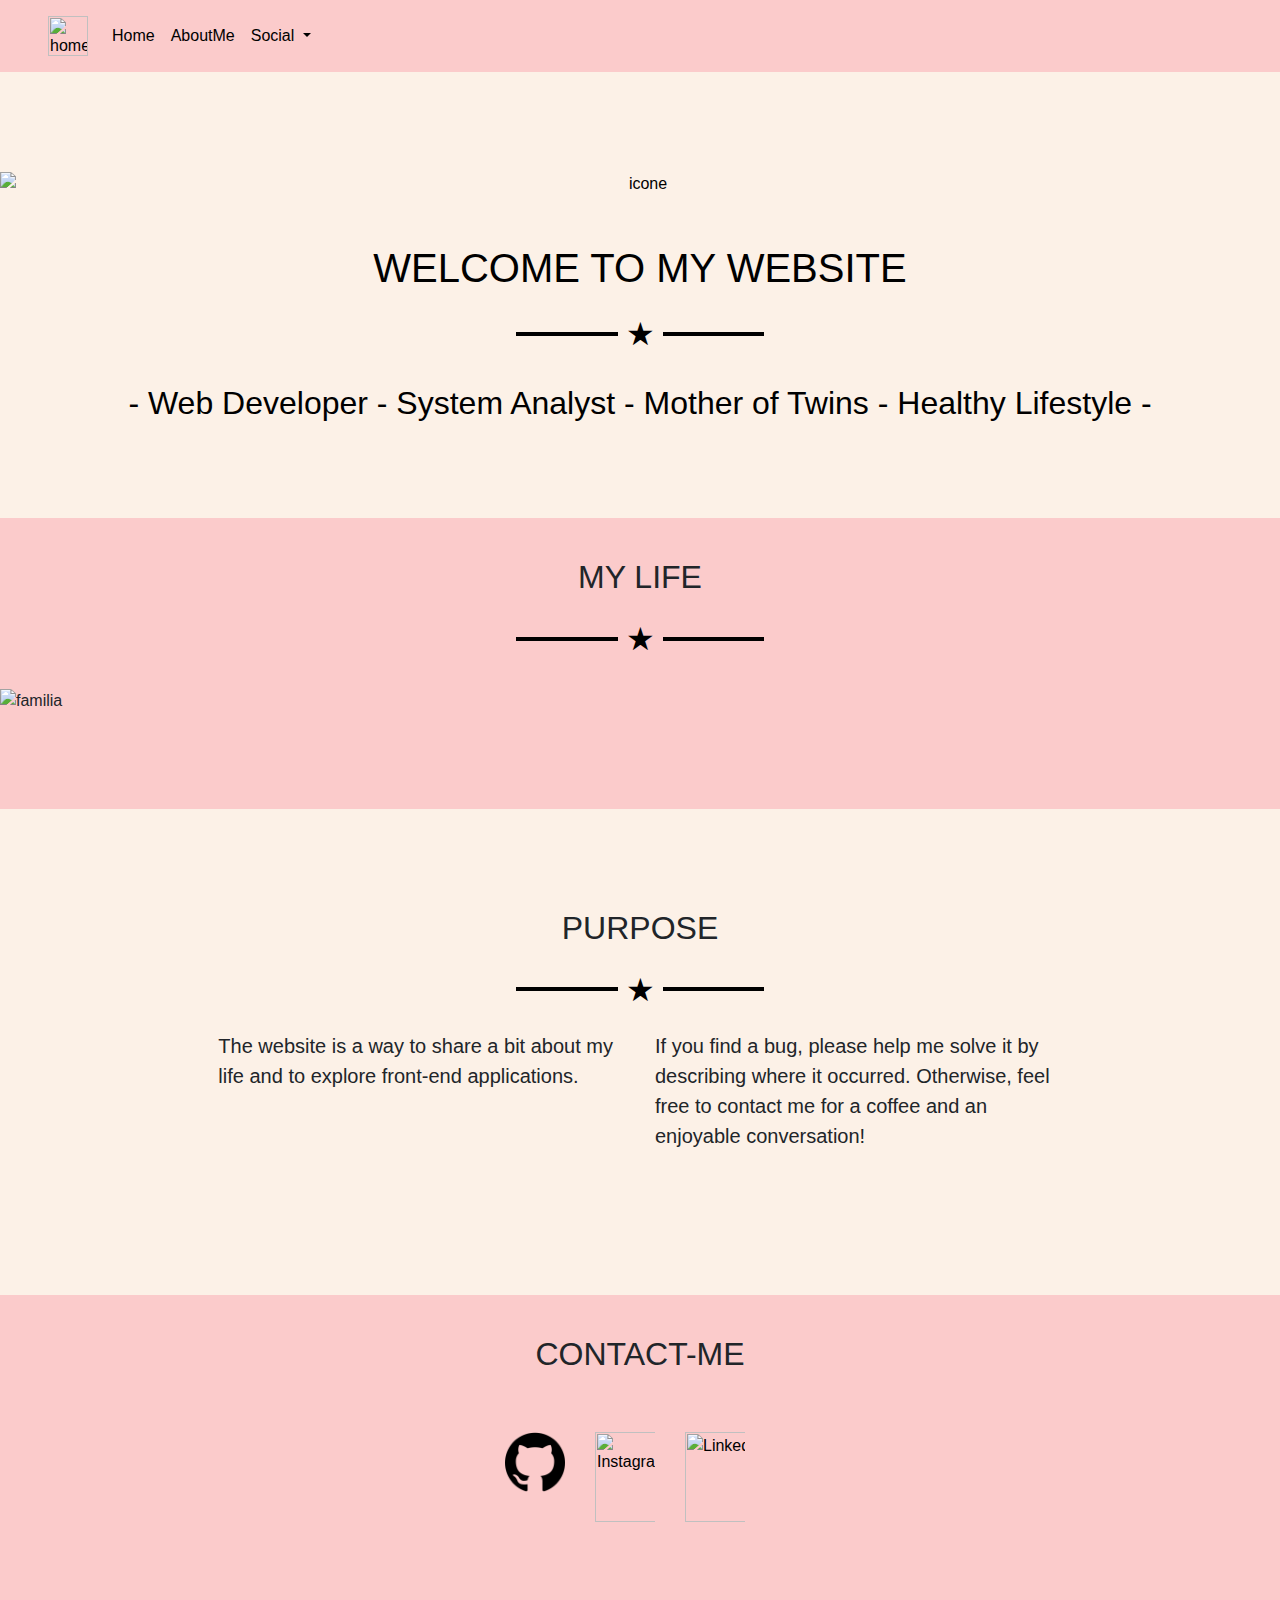
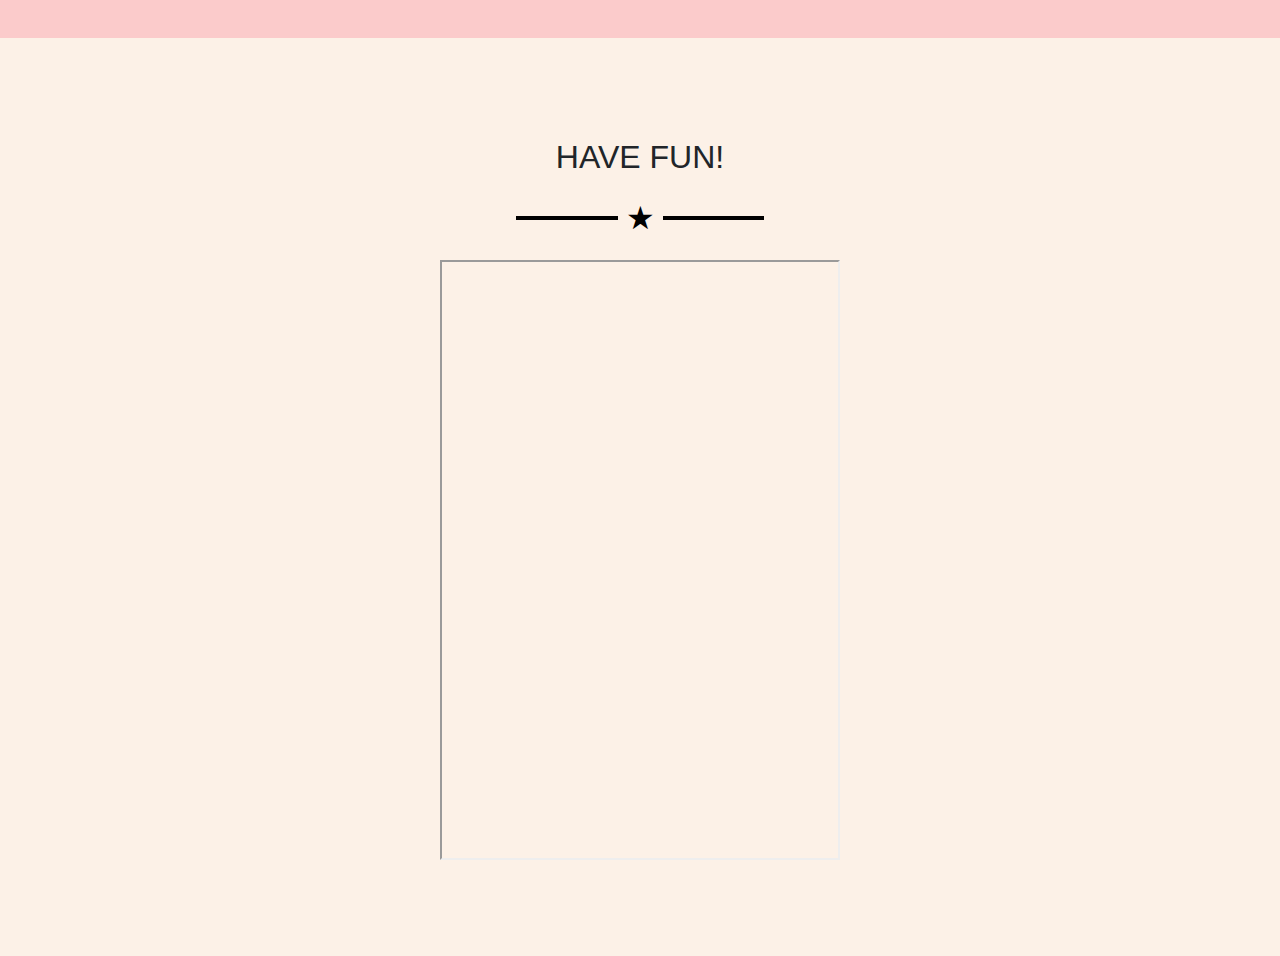
==== index.html @ 4bed3d21 "commit" ====
<html lang="en">
  <head>
    <!-- Required meta tags -->
    <meta charset="utf-8">
    <meta name="viewport" content="width=device-width, initial-scale=1, shrink-to-fit=no">
    <!-- Bootstrap CSS -->
    <link rel="stylesheet" href="https://stackpath.bootstrapcdn.com/bootstrap/4.1.3/css/bootstrap.min.css">
    <link rel="stylesheet" href="./css/home.css">
    <title>Meu Portfolio</title>
    <meta name="viewport" content="width=device-width, initial-scale=1">
    <link rel="icon" src="https://www.cin.ufpe.br/~mlrl2/img/word.png">
  </head> 
  <body id="page-top">
    <nav class="navbar navbar-expand-lg">
          <nav class="navbar">
              <a class="navbar-brand" href="#">
                <a href="./index.html">
                  <img src="https://www.cin.ufpe.br/~mlrl2/img/word.png" width="40" height="40" alt="home">
                </a>
              </a>  
          </nav>      
          <div class="collapse navbar-collapse" id="navbarSupportedContent">
            <ul class="navbar-nav mr-auto">
              <li class="nav-item active">
                <a class="nav-link" href="./index.html">Home<span class="sr-only">(current)</span></a>
              </li>
              <li class="nav-item">
                <a class="nav-link" href="./public/sobre.html">AboutMe</a>
              </li>
              <li class="nav-item dropdown">
                <a class="nav-link dropdown-toggle" href="#" id="navbarDropdown" role="button" data-toggle="dropdown" aria-haspopup="true" aria-expanded="false">
                  Social
                </a>
                <div class="dropdown-menu" aria-labelledby="navbarDropdown">
                  <a class="dropdown-item" target ="_blank" href="https://www.linkedin.com/in/marina-lira/">Linkedin</a>
                  <a class="dropdown-item" target ="_blank" href="https://github.com/mlrl2">Github</a>
                  <a class="dropdown-item" target ="_blank" href="https://www.instagram.com/marinaliira">Instagram</a>
                </div>
              </li>
            </ul>
          </div>
        </nav> 
          <header class="masthead text-color text-center">        
              <div class="container-black">
                <img class="img-fluid mb-5 d-block mx-auto" src="https://cin.ufpe.br/~mlrl2/img/MothersDayCollageC1005_S_72_C_R.png" alt="icone">
                <h1 class="text-uppercase mb-0">WELCOME TO MY WEBSITE</h1>
                <hr class="star-light mb-5">
                <h2 class="font-weight-light mb-0">- Web Developer - System Analyst - Mother of Twins - Healthy Lifestyle - </h2>
              </div>
            </header>
           <section class="AboutMe" id="AboutMe">
            <div class="container-rosa">
              <h2 class="text-center text-uppercase">MY LIFE</h2>
              <hr class="star-dark mb-5">              
            <img class="img-class img-fluid d-block mx-auto" src="https://www.cin.ufpe.br/~mlrl2/img/_One%20father%20is%20more%20than%20a%20hundred%20schoolmasters._.png" alt="familia">              
            </div>               
          </section>
          <section class="bg-primary text-black mb-0" id="about">
            <div class="container-black container-back">
              <h2 class="text-center text-uppercase">PURPOSE</h2>
              <hr class="star-light">
              <div class="row">
                <div class="col-lg-4 ml-auto">
                  <p class="lead mb-5">The website is a way to share a bit about my life and to explore front-end applications.</p>
                </div>
                <div class="col-lg-4 mr-auto">
                  <p class="lead mb-5">If you find a bug, please help me solve it by describing where it occurred. Otherwise, feel free to contact me for a coffee and an enjoyable conversation!</p>
                </div>
              </div>
            </div>
            <div class="container-rosa">
              <h2 class="text-center text-uppercase">contact-me</h2>
              <div id="social">
                <div class="center">
                  <div class="row center">
                    <a href="https://github.com/mlrl2" target ="_blank"><img src="./assets/img/github-logo.png" alt="Github"></a>
                    <a href="https://www.instagram.com/marinaliira/?hl=pt-br"target ="_blank"><img src="https://www.cin.ufpe.br/~mlrl2/img/instagram1.png" alt="Instagram"></a>
                    <a href="https://www.linkedin.com/in/marina-lira-52b287b8/"target ="_blank"><img src="https://www.cin.ufpe.br/~mlrl2/img/linkedin.png" alt="Linkedin"></a>
                  </div>
                </div>
             </div>
            </div>
          </section>
          <section class="Cv">
            <div class="container-black">
              <h2 class="text-center">HAVE FUN!</h2>
              <hr class="star-light">
              <div class="center-frame">
                <iframe src="https://flappybird.io/" width="400" height="600"></iframe>
              </div>
            </div>
          </section>
        <!-- Optional JavaScript -->
    <!-- jQuery first, then Popper.js, then Bootstrap JS -->
    <script src="https://code.jquery.com/jquery-3.3.1.slim.min.js" integrity="sha384-q8i/X+965DzO0rT7abK41JStQIAqVgRVzpbzo5smXKp4YfRvH+8abtTE1Pi6jizo" crossorigin="anonymous"></script>
    <script src="https://cdnjs.cloudflare.com/ajax/libs/popper.js/1.14.3/umd/popper.min.js" integrity="sha384-ZMP7rVo3mIykV+2+9J3UJ46jBk0WLaUAdn689aCwoqbBJiSnjAK/l8WvCWPIPm49" crossorigin="anonymous"></script>
    <script src="https://stackpath.bootstrapcdn.com/bootstrap/4.1.3/js/bootstrap.min.js" integrity="sha384-ChfqqxuZUCnJSK3+MXmPNIyE6ZbWh2IMqE241rYiqJxyMiZ6OW/JmZQ5stwEULTy" crossorigin="anonymous"></script>
  
</body></html>
---- css/home.css ----
hr.star-light,
hr.star-dark {
  max-width: 15rem;
  padding: 0px 0.25em;
  text-align: center;
  border: none;
  border-top: solid 0.25rem;
  margin-top: 2.5rem;
  margin-bottom: 2.5rem;
  margin-left: auto;
  margin-right: auto;
}

hr.star-light:after,
hr.star-dark:after {
  position: relative;
  top: -.8em;
  display: inline-block;
  padding: 0px 0.25em;
  content: "★";
  font-family: FontAwesome;
  font-size: 2em;
}

hr.star-light {
  border-color: black;
}

.star-light:after {
  color: black;
  background-color:rgb(252, 241, 231);
}

hr.star-dark {
  border-color: black;
}

hr.star-dark:after {
  color:black;
  background-color: rgb(251, 203, 203);
}

.container-rosa {
  padding-top: 40px;
  padding-bottom: 6rem;
  background-color: rgb(251, 203, 203);
}
.container-black {
  padding-top: 100px;
  padding-bottom: 6rem;
  background-color: rgb(252, 241, 231);
  align-content: center;
}
.img-class {
  max-width: 100%;
}
.navbar{
  background-color: rgb(251, 203, 203);
}
a{
  color:black;
}
.text-color{
  color: black;
}
.container-back{
  background-color: rgb(252, 241, 231);
}

#social{
  padding-top: 50px;
  padding-bottom: 20px;
  max-width: 100%;
  border-width: medium;
}

#social img{
  width: 90px;
  padding-right: 30px;
}

.center{
  display: flex; 
  justify-content: center; /* Centraliza horizontalmente */
  margin: 0 auto; /* Para garantir que o contêiner em si esteja centralizado */
  width: 100%; 
  
}
.center-frame{
  margin: 0 auto; /* Para centralizar o contêiner */
  width: 400px; /* Largura fixa ou altere conforme necessário */
}
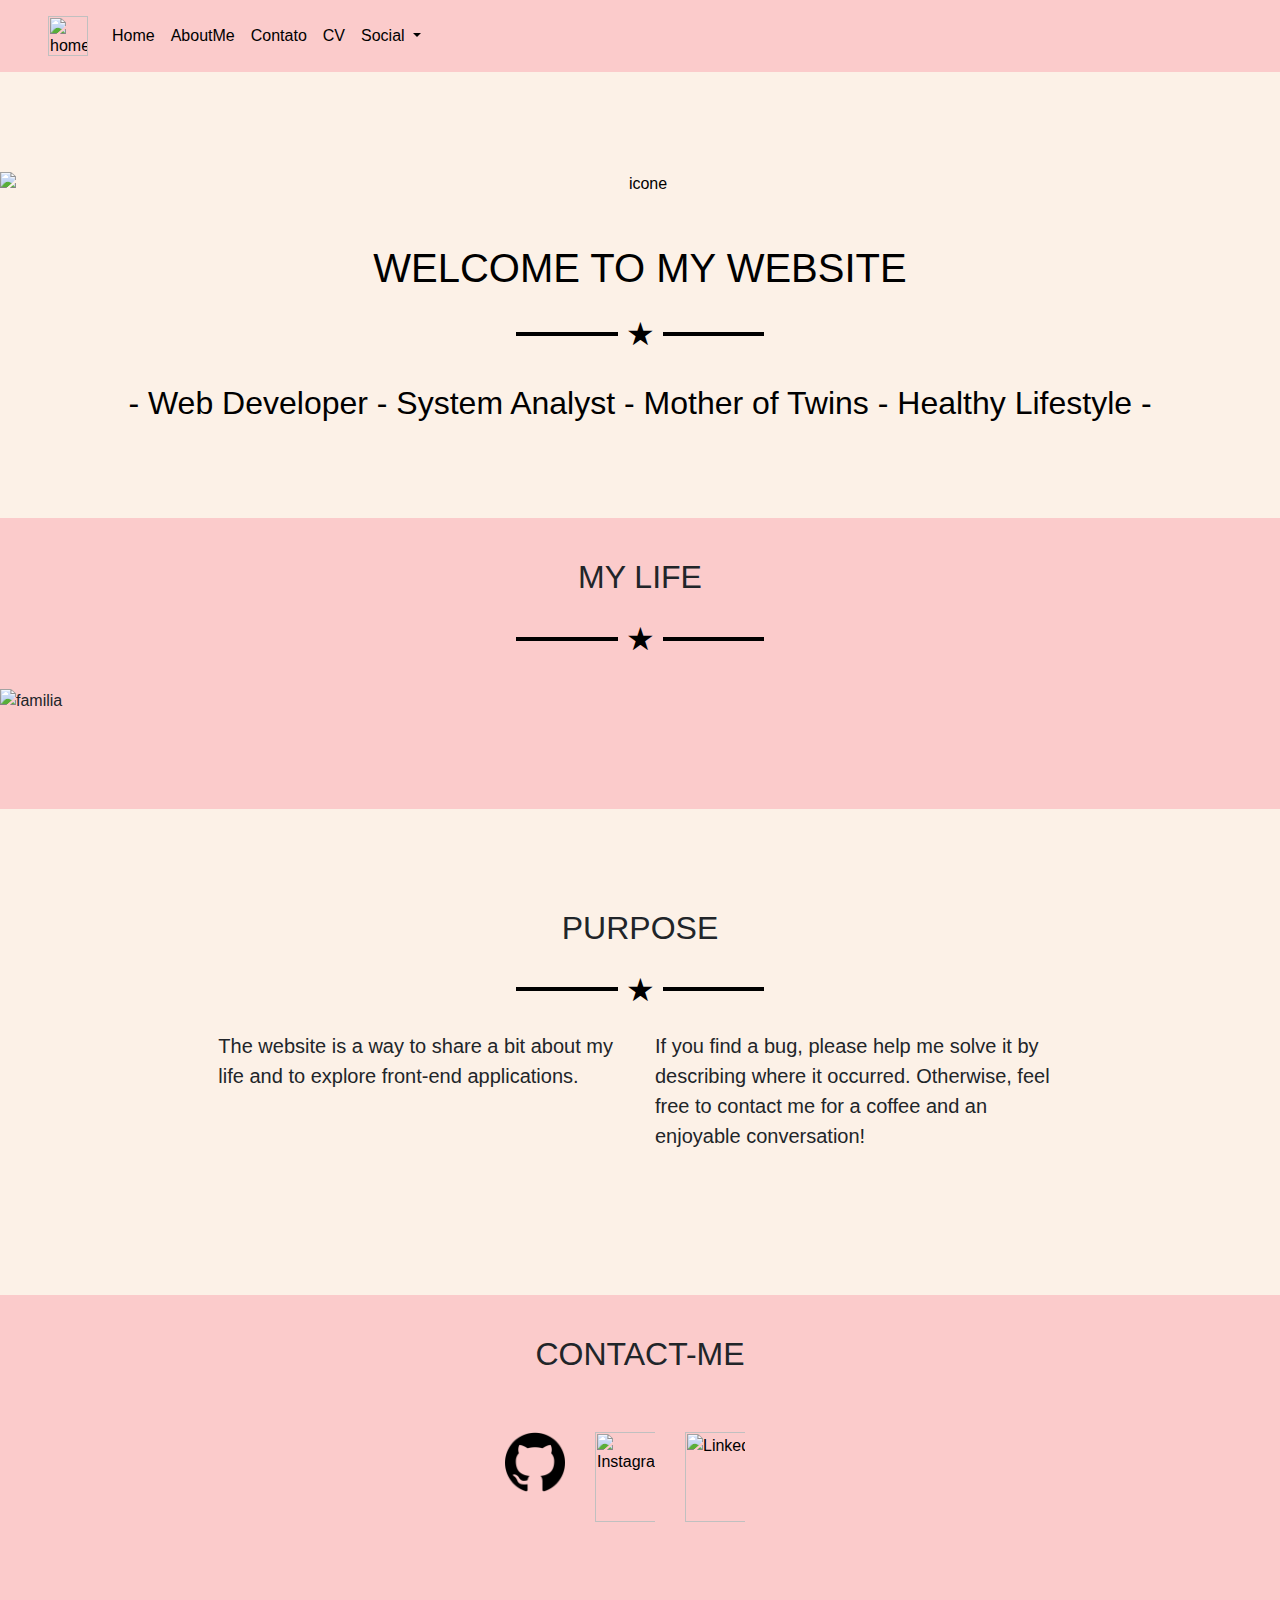
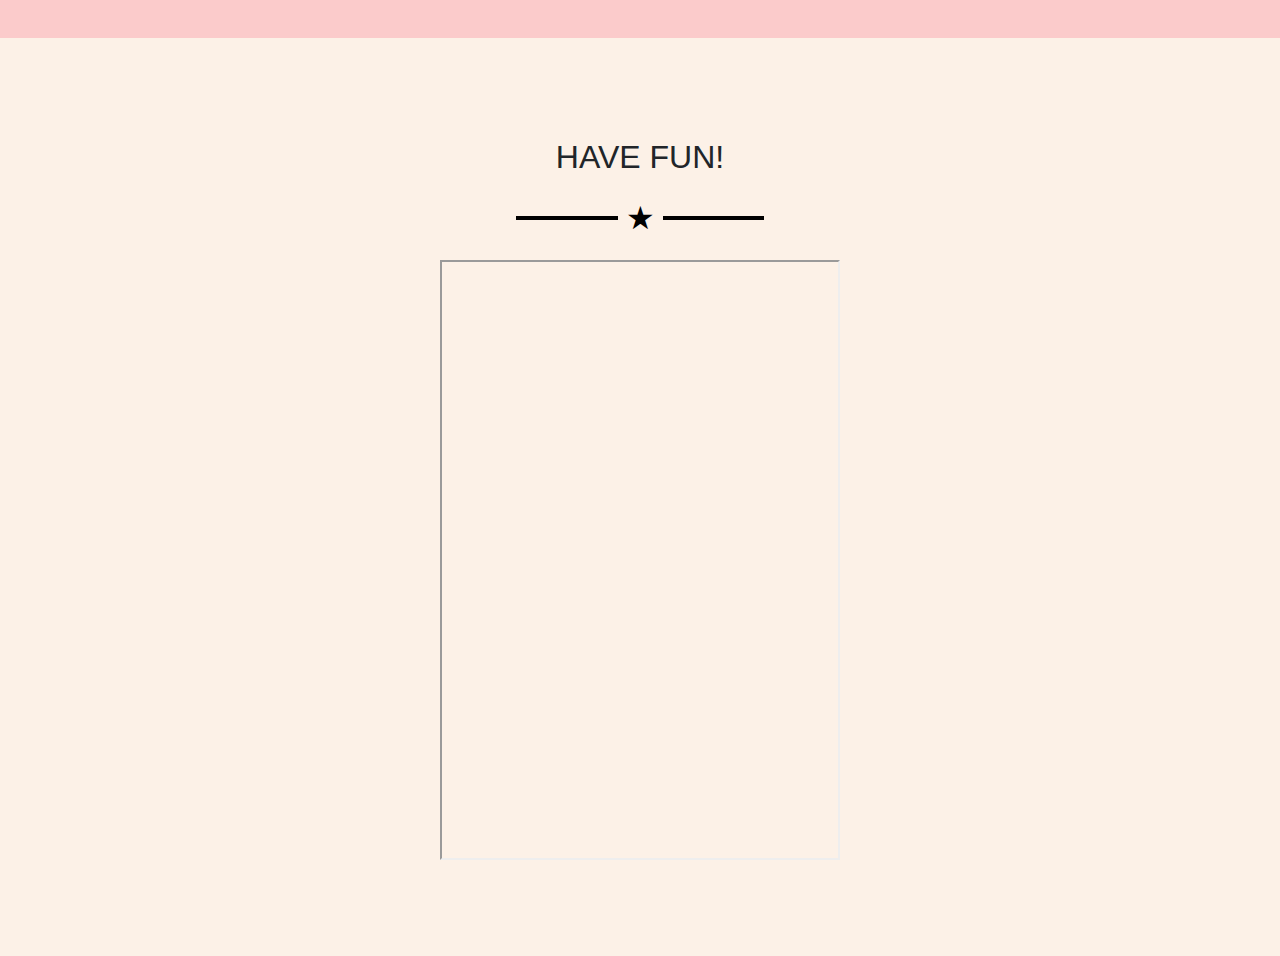
==== commit bbe20254: "Add aba contato" ====
--- a/index.html
+++ b/index.html
@@ -28,12 +28,18 @@
               <li class="nav-item">
                 <a class="nav-link" href="./public/sobre.html">AboutMe</a>
               </li>
+              <li class="nav-item">
+                <a class="nav-link" href="./public/contato.html">Contato</a>
+              </li>
+              <li class="nav-item">
+                <a class="nav-link" href="./public/CV.html">CV</a>
+              </li>
               <li class="nav-item dropdown">
                 <a class="nav-link dropdown-toggle" href="#" id="navbarDropdown" role="button" data-toggle="dropdown" aria-haspopup="true" aria-expanded="false">
                   Social
                 </a>
                 <div class="dropdown-menu" aria-labelledby="navbarDropdown">
-                  <a class="dropdown-item" target ="_blank" href="https://www.linkedin.com/in/marina-lira/">Linkedin</a>
+                  <a class="dropdown-item" target ="_blank" href="https://www.linkedin.com/in/marina-lira-52b287b8/">Linkedin</a>
                   <a class="dropdown-item" target ="_blank" href="https://github.com/mlrl2">Github</a>
                   <a class="dropdown-item" target ="_blank" href="https://www.instagram.com/marinaliira">Instagram</a>
                 </div>
